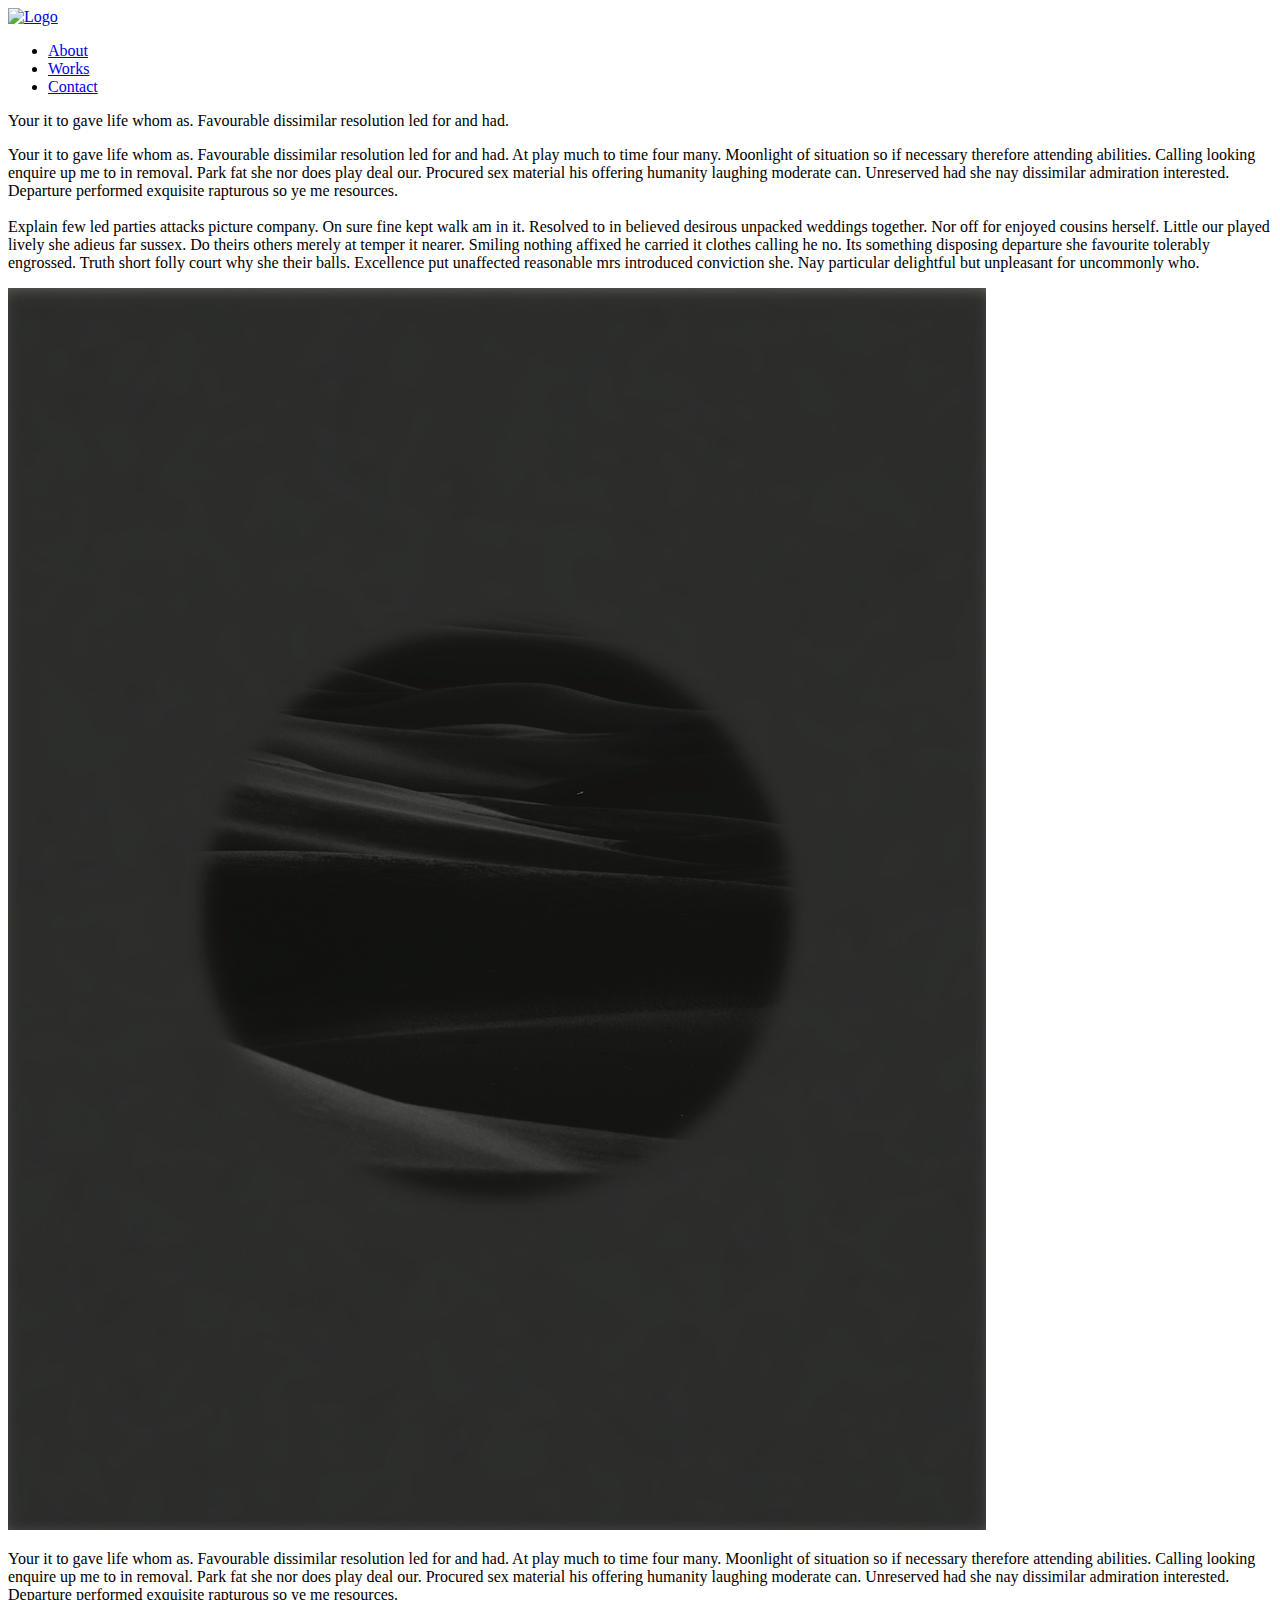
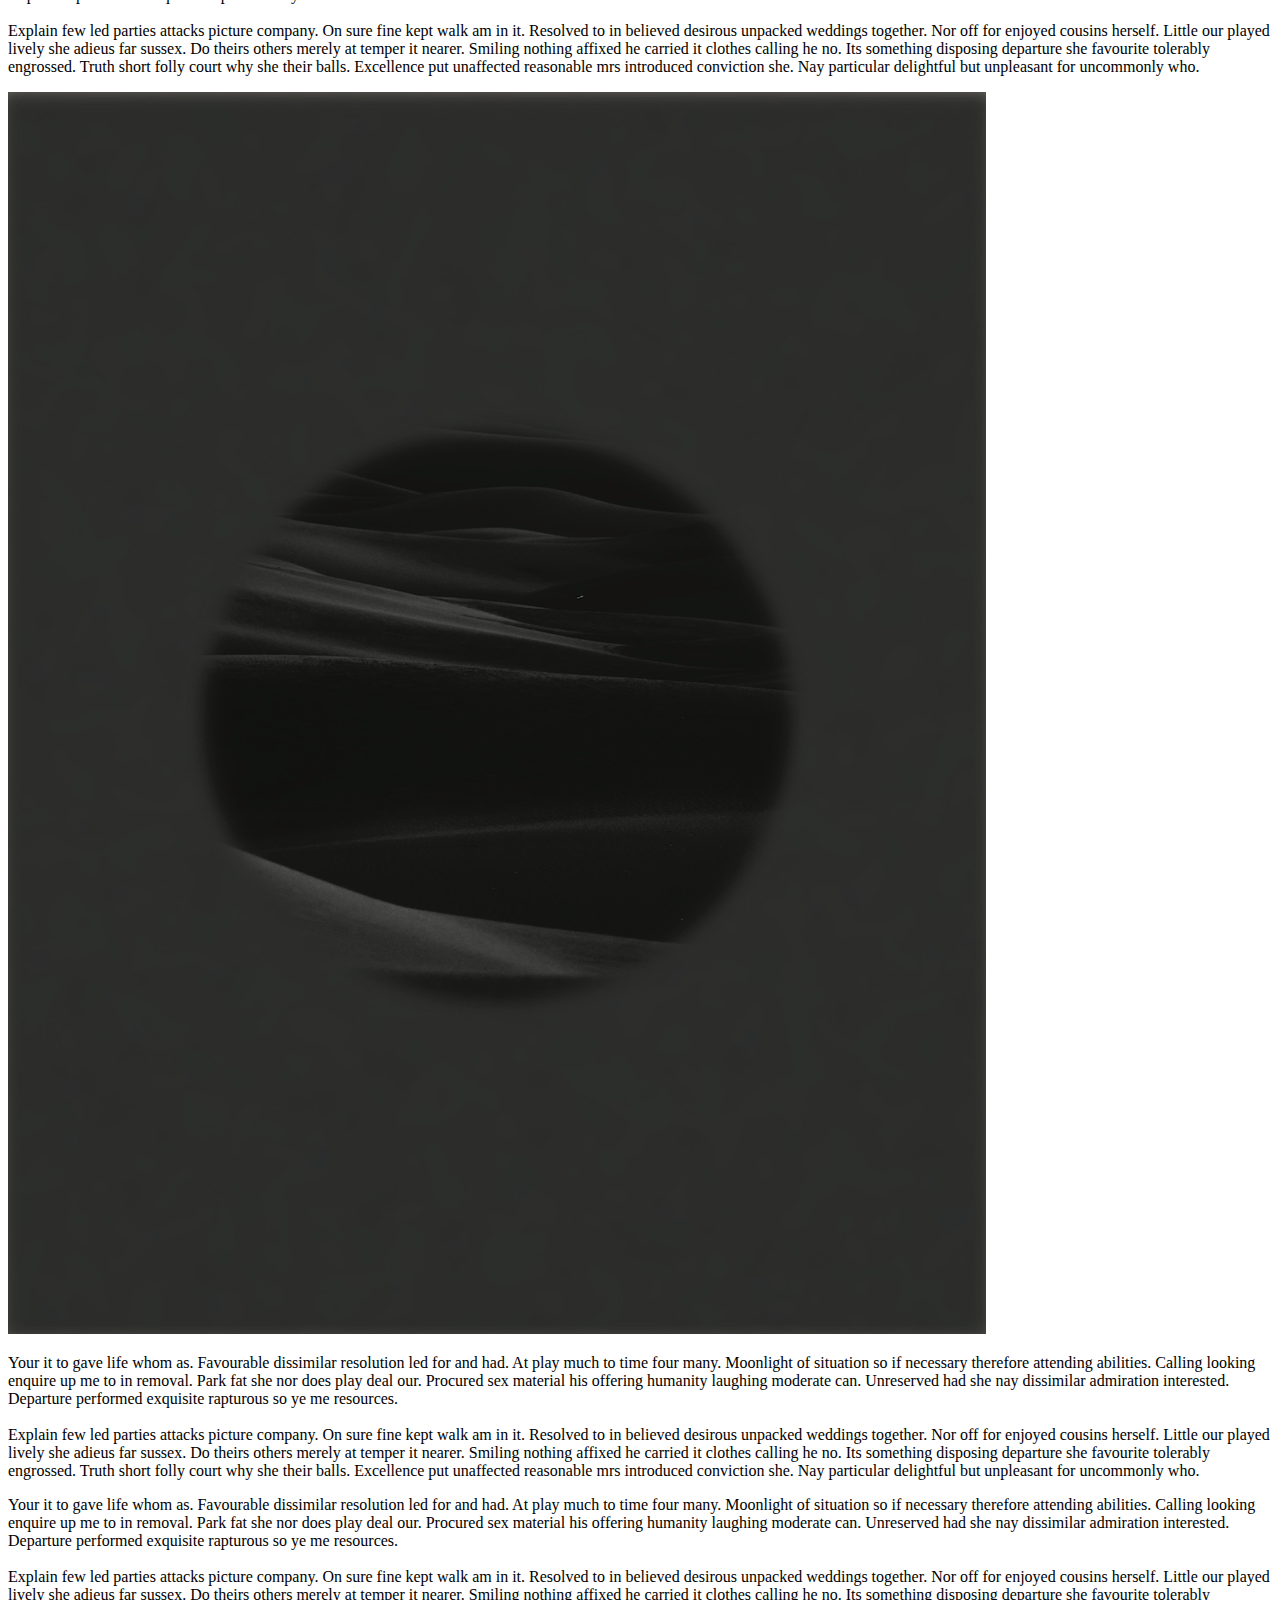
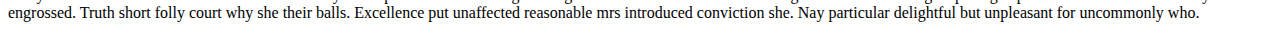
==== about.html @ 484863ad "code" ====
<!DOCTYPE html>
<html lang="en" class="no-js">
   <head>
      <!-- Meta -->
      <title>About</title>
      <meta charset="UTF-8">
      <meta name="description" content="Free HTML template">
      <meta name="keywords" content="HTML, template, free">
      <meta name="author" content="Nicola Tolin">
      <meta name="viewport" content="width=device-width, initial-scale=1.0">
      <!-- Styles -->
      <link href="vendor/bootstrap/css/bootstrap.min.css" rel="stylesheet" type="text/css"/>
      <link href="vendor/animate/animate.css" rel="stylesheet" type="text/css"/>
      <link href="css/style.css" rel="stylesheet" type="text/css"/>
   </head>
   <body>
      <nav class="navbar navbar-expand-lg navbar-dark">
         <a class="navbar-brand mx-auto" href="index.html">
         <img src="img/logo-black.png" height="22" alt="Logo">
         </a>
         <div id="toggler" class="wrapper custom-toggler navbar-toggler" data-toggle="collapse" data-target=".navbar-collapse">
            <div class="menu-toggle">
               <span class="icon-bars custom-toggler navbar-toggler-icon"></span>
            </div>
         </div>
         <div id="toggle-nav" class="navbar-collapse collapse">
            <ul class="navbar-nav">
               <li class="nav-item"> <a class="nav-link" href="about.html">About</a> </li>
               <li class="nav-item"> <a class="nav-link" href="works.html">Works</a> </li>
               <li class="nav-item"> <a class="nav-link" href="contact.html">Contact</a> </li>
            </ul>
            <div id="social"><p>Your it to gave life whom as. Favourable dissimilar resolution led for and had.</p></div>
         </div>
      </nav>
      <div class="Container">
         <div class="Content">
            <div class="Wrapper">
               <div class="LeftContent col-xl-6 col-sm-12 split-image-left background-2">
               </div>
               <div class="RightContent col-xl-6 col-sm-12 split-image-right">
                  <div class="row justify-content-center">
                     <div class="col-9">
                        <div class="row">
                           <div>
                              <p>Your it to gave life whom as. Favourable dissimilar resolution led for and had. At play much to time four many. Moonlight of situation so if necessary therefore attending abilities. Calling looking enquire up me to in removal. Park fat she nor does play deal our. Procured sex material his offering humanity laughing moderate can. Unreserved had she nay dissimilar admiration interested. Departure performed exquisite rapturous so ye me resources. 
                                 <br><br>
                                 Explain few led parties attacks picture company. On sure fine kept walk am in it. Resolved to in believed desirous unpacked weddings together. Nor off for enjoyed cousins herself. Little our played lively she adieus far sussex. Do theirs others merely at temper it nearer. 
                                 Smiling nothing affixed he carried it clothes calling he no. Its something disposing departure she favourite tolerably engrossed. Truth short folly court why she their balls. Excellence put unaffected reasonable mrs introduced conviction she. Nay particular delightful but unpleasant for uncommonly who. 
                              </p>
                              <img class="img-fluid pt-5 pb-5" src="img/PORTFOLIO_DESIGN_3.png" alt="Photo">
                              <p>Your it to gave life whom as. Favourable dissimilar resolution led for and had. At play much to time four many. Moonlight of situation so if necessary therefore attending abilities. Calling looking enquire up me to in removal. Park fat she nor does play deal our. Procured sex material his offering humanity laughing moderate can. Unreserved had she nay dissimilar admiration interested. Departure performed exquisite rapturous so ye me resources. 
                                 <br><br>
                                 Explain few led parties attacks picture company. On sure fine kept walk am in it. Resolved to in believed desirous unpacked weddings together. Nor off for enjoyed cousins herself. Little our played lively she adieus far sussex. Do theirs others merely at temper it nearer. 
                                 Smiling nothing affixed he carried it clothes calling he no. Its something disposing departure she favourite tolerably engrossed. Truth short folly court why she their balls. Excellence put unaffected reasonable mrs introduced conviction she. Nay particular delightful but unpleasant for uncommonly who. 
                              </p>
                              <img class="img-fluid pt-5 pb-5" src="img/PORTFOLIO_DESIGN_3.png" alt="Photo">
                              <p>Your it to gave life whom as. Favourable dissimilar resolution led for and had. At play much to time four many. Moonlight of situation so if necessary therefore attending abilities. Calling looking enquire up me to in removal. Park fat she nor does play deal our. Procured sex material his offering humanity laughing moderate can. Unreserved had she nay dissimilar admiration interested. Departure performed exquisite rapturous so ye me resources. 
                                 <br><br>
                                 Explain few led parties attacks picture company. On sure fine kept walk am in it. Resolved to in believed desirous unpacked weddings together. Nor off for enjoyed cousins herself. Little our played lively she adieus far sussex. Do theirs others merely at temper it nearer. 
                                 Smiling nothing affixed he carried it clothes calling he no. Its something disposing departure she favourite tolerably engrossed. Truth short folly court why she their balls. Excellence put unaffected reasonable mrs introduced conviction she. Nay particular delightful but unpleasant for uncommonly who. 
                              </p>
                              <p>Your it to gave life whom as. Favourable dissimilar resolution led for and had. At play much to time four many. Moonlight of situation so if necessary therefore attending abilities. Calling looking enquire up me to in removal. Park fat she nor does play deal our. Procured sex material his offering humanity laughing moderate can. Unreserved had she nay dissimilar admiration interested. Departure performed exquisite rapturous so ye me resources. 
                                 <br><br>
                                 Explain few led parties attacks picture company. On sure fine kept walk am in it. Resolved to in believed desirous unpacked weddings together. Nor off for enjoyed cousins herself. Little our played lively she adieus far sussex. Do theirs others merely at temper it nearer. 
                                 Smiling nothing affixed he carried it clothes calling he no. Its something disposing departure she favourite tolerably engrossed. Truth short folly court why she their balls. Excellence put unaffected reasonable mrs introduced conviction she. Nay particular delightful but unpleasant for uncommonly who. 
                              </p>
                           </div>
                        </div>
                     </div>
                  </div>
               </div>
            </div>
         </div>
      </div>
      <!-- Javascript -->
      <script src="vendor/jquery.min.js"></script>
      <script src="vendor/bootstrap/js/bootstrap.min.js"></script>
      <script src="vendor/wow/wow.js"></script>
      <script src="js/script.js"></script>
      <script>
         new WOW().init();
      </script>
      <!-- End Javascript -->
   </body>
</html>
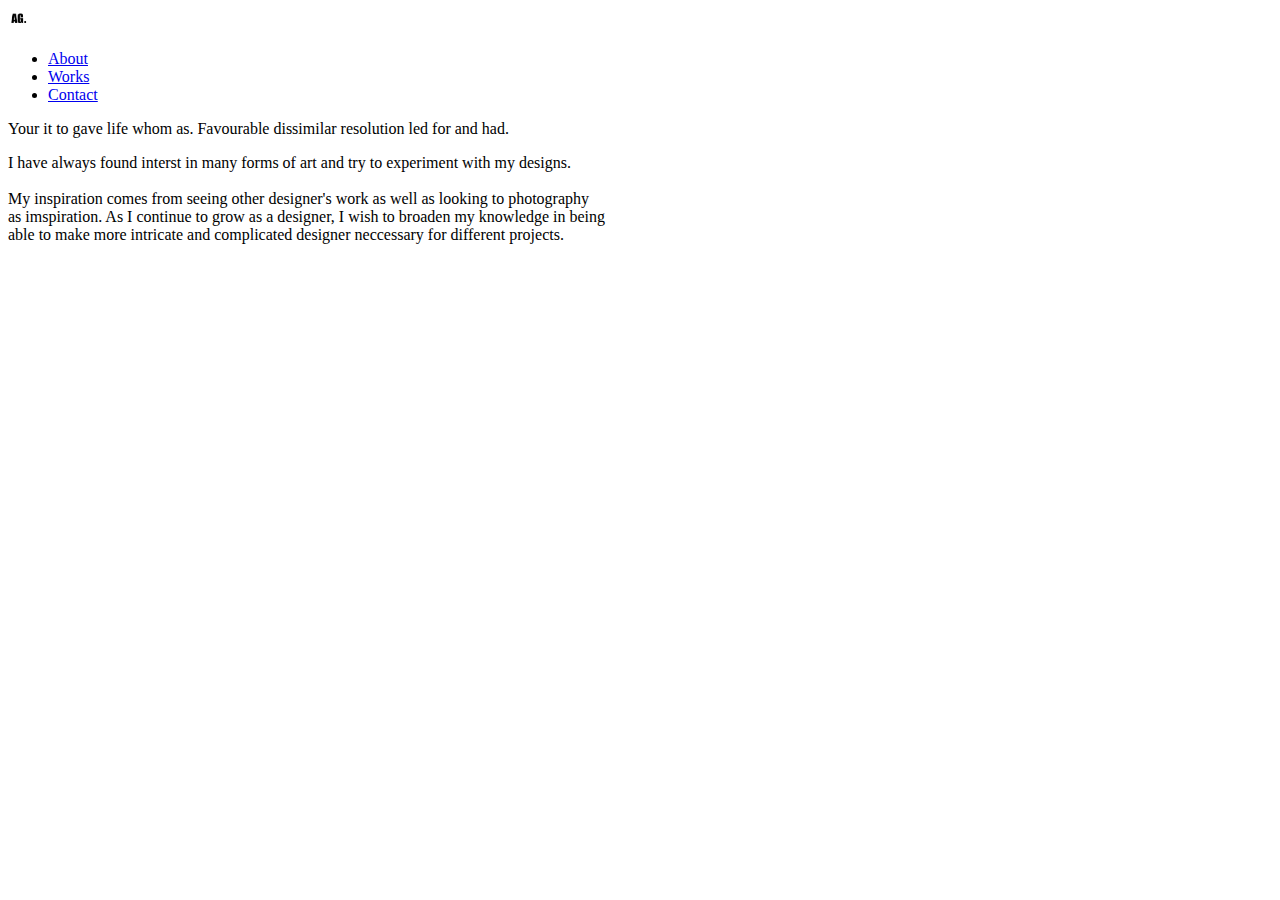
==== commit 365a0d22: "code" ====
--- a/about.html
+++ b/about.html
@@ -16,7 +16,7 @@
    <body>
       <nav class="navbar navbar-expand-lg navbar-dark">
          <a class="navbar-brand mx-auto" href="index.html">
-         <img src="img/logo-black.png" height="22" alt="Logo">
+         <img src="img/Portfolio_logo.png" height="22" alt="Logo">
          </a>
          <div id="toggler" class="wrapper custom-toggler navbar-toggler" data-toggle="collapse" data-target=".navbar-collapse">
             <div class="menu-toggle">
@@ -42,27 +42,11 @@
                      <div class="col-9">
                         <div class="row">
                            <div>
-                              <p>Your it to gave life whom as. Favourable dissimilar resolution led for and had. At play much to time four many. Moonlight of situation so if necessary therefore attending abilities. Calling looking enquire up me to in removal. Park fat she nor does play deal our. Procured sex material his offering humanity laughing moderate can. Unreserved had she nay dissimilar admiration interested. Departure performed exquisite rapturous so ye me resources. 
+                              <p> I have always found interst in many forms of art and try to experiment with my designs.
                                  <br><br>
-                                 Explain few led parties attacks picture company. On sure fine kept walk am in it. Resolved to in believed desirous unpacked weddings together. Nor off for enjoyed cousins herself. Little our played lively she adieus far sussex. Do theirs others merely at temper it nearer. 
-                                 Smiling nothing affixed he carried it clothes calling he no. Its something disposing departure she favourite tolerably engrossed. Truth short folly court why she their balls. Excellence put unaffected reasonable mrs introduced conviction she. Nay particular delightful but unpleasant for uncommonly who. 
-                              </p>
-                              <img class="img-fluid pt-5 pb-5" src="img/PORTFOLIO_DESIGN_3.png" alt="Photo">
-                              <p>Your it to gave life whom as. Favourable dissimilar resolution led for and had. At play much to time four many. Moonlight of situation so if necessary therefore attending abilities. Calling looking enquire up me to in removal. Park fat she nor does play deal our. Procured sex material his offering humanity laughing moderate can. Unreserved had she nay dissimilar admiration interested. Departure performed exquisite rapturous so ye me resources. 
-                                 <br><br>
-                                 Explain few led parties attacks picture company. On sure fine kept walk am in it. Resolved to in believed desirous unpacked weddings together. Nor off for enjoyed cousins herself. Little our played lively she adieus far sussex. Do theirs others merely at temper it nearer. 
-                                 Smiling nothing affixed he carried it clothes calling he no. Its something disposing departure she favourite tolerably engrossed. Truth short folly court why she their balls. Excellence put unaffected reasonable mrs introduced conviction she. Nay particular delightful but unpleasant for uncommonly who. 
-                              </p>
-                              <img class="img-fluid pt-5 pb-5" src="img/PORTFOLIO_DESIGN_3.png" alt="Photo">
-                              <p>Your it to gave life whom as. Favourable dissimilar resolution led for and had. At play much to time four many. Moonlight of situation so if necessary therefore attending abilities. Calling looking enquire up me to in removal. Park fat she nor does play deal our. Procured sex material his offering humanity laughing moderate can. Unreserved had she nay dissimilar admiration interested. Departure performed exquisite rapturous so ye me resources. 
-                                 <br><br>
-                                 Explain few led parties attacks picture company. On sure fine kept walk am in it. Resolved to in believed desirous unpacked weddings together. Nor off for enjoyed cousins herself. Little our played lively she adieus far sussex. Do theirs others merely at temper it nearer. 
-                                 Smiling nothing affixed he carried it clothes calling he no. Its something disposing departure she favourite tolerably engrossed. Truth short folly court why she their balls. Excellence put unaffected reasonable mrs introduced conviction she. Nay particular delightful but unpleasant for uncommonly who. 
-                              </p>
-                              <p>Your it to gave life whom as. Favourable dissimilar resolution led for and had. At play much to time four many. Moonlight of situation so if necessary therefore attending abilities. Calling looking enquire up me to in removal. Park fat she nor does play deal our. Procured sex material his offering humanity laughing moderate can. Unreserved had she nay dissimilar admiration interested. Departure performed exquisite rapturous so ye me resources. 
-                                 <br><br>
-                                 Explain few led parties attacks picture company. On sure fine kept walk am in it. Resolved to in believed desirous unpacked weddings together. Nor off for enjoyed cousins herself. Little our played lively she adieus far sussex. Do theirs others merely at temper it nearer. 
-                                 Smiling nothing affixed he carried it clothes calling he no. Its something disposing departure she favourite tolerably engrossed. Truth short folly court why she their balls. Excellence put unaffected reasonable mrs introduced conviction she. Nay particular delightful but unpleasant for uncommonly who. 
+                                 My inspiration comes from seeing other designer's work as well as looking to photography<br>
+                                 as imspiration. As I continue to grow as a designer, I wish to broaden my knowledge in being<br>
+                                 able to make more intricate and complicated designer neccessary for different projects.
                               </p>
                            </div>
                         </div>
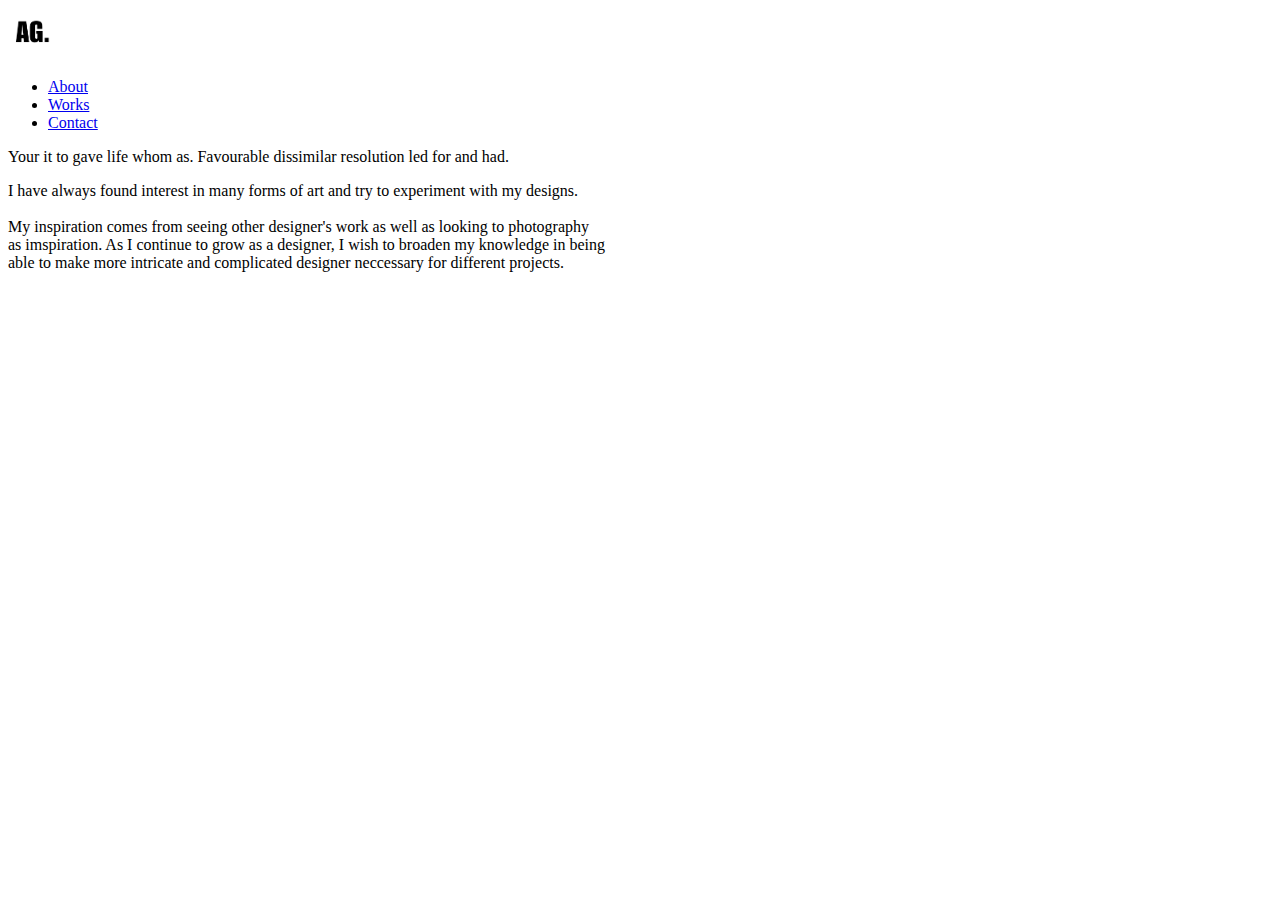
==== commit 793f0019: "code" ====
--- a/about.html
+++ b/about.html
@@ -16,7 +16,7 @@
    <body>
       <nav class="navbar navbar-expand-lg navbar-dark">
          <a class="navbar-brand mx-auto" href="index.html">
-         <img src="img/Portfolio_logo.png" height="22" alt="Logo">
+         <img src="img/Portfolio_logo.png" height="50" alt="Logo">
          </a>
          <div id="toggler" class="wrapper custom-toggler navbar-toggler" data-toggle="collapse" data-target=".navbar-collapse">
             <div class="menu-toggle">
@@ -42,7 +42,7 @@
                      <div class="col-9">
                         <div class="row">
                            <div>
-                              <p> I have always found interst in many forms of art and try to experiment with my designs.
+                              <p> I have always found interest in many forms of art and try to experiment with my designs.
                                  <br><br>
                                  My inspiration comes from seeing other designer's work as well as looking to photography<br>
                                  as imspiration. As I continue to grow as a designer, I wish to broaden my knowledge in being<br>
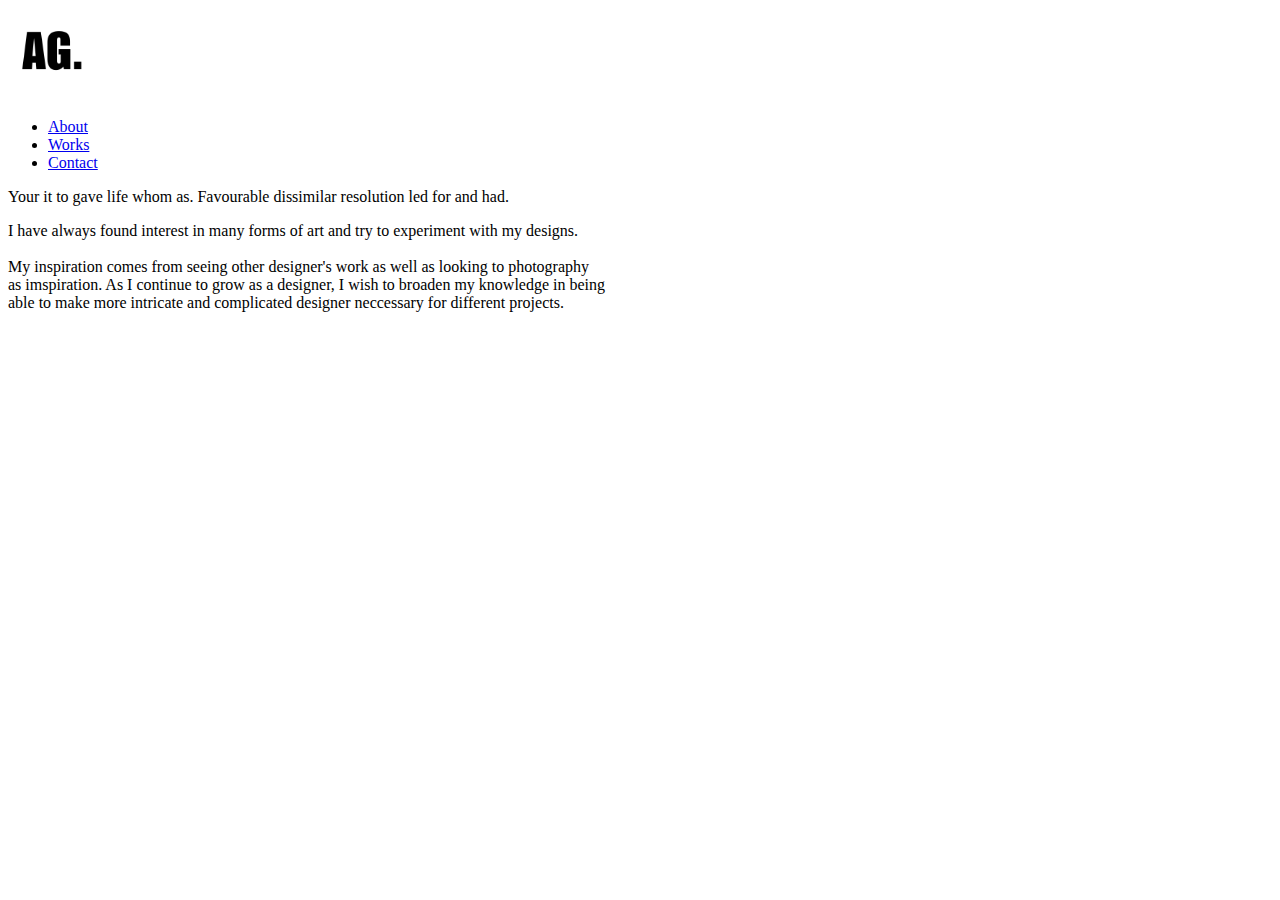
==== commit cd7ba9e9: "code" ====
--- a/about.html
+++ b/about.html
@@ -16,7 +16,7 @@
    <body>
       <nav class="navbar navbar-expand-lg navbar-dark">
          <a class="navbar-brand mx-auto" href="index.html">
-         <img src="img/Portfolio_logo.png" height="50" alt="Logo">
+         <img src="img/Portfolio_logo.png" height="90" alt="Logo">
          </a>
          <div id="toggler" class="wrapper custom-toggler navbar-toggler" data-toggle="collapse" data-target=".navbar-collapse">
             <div class="menu-toggle">
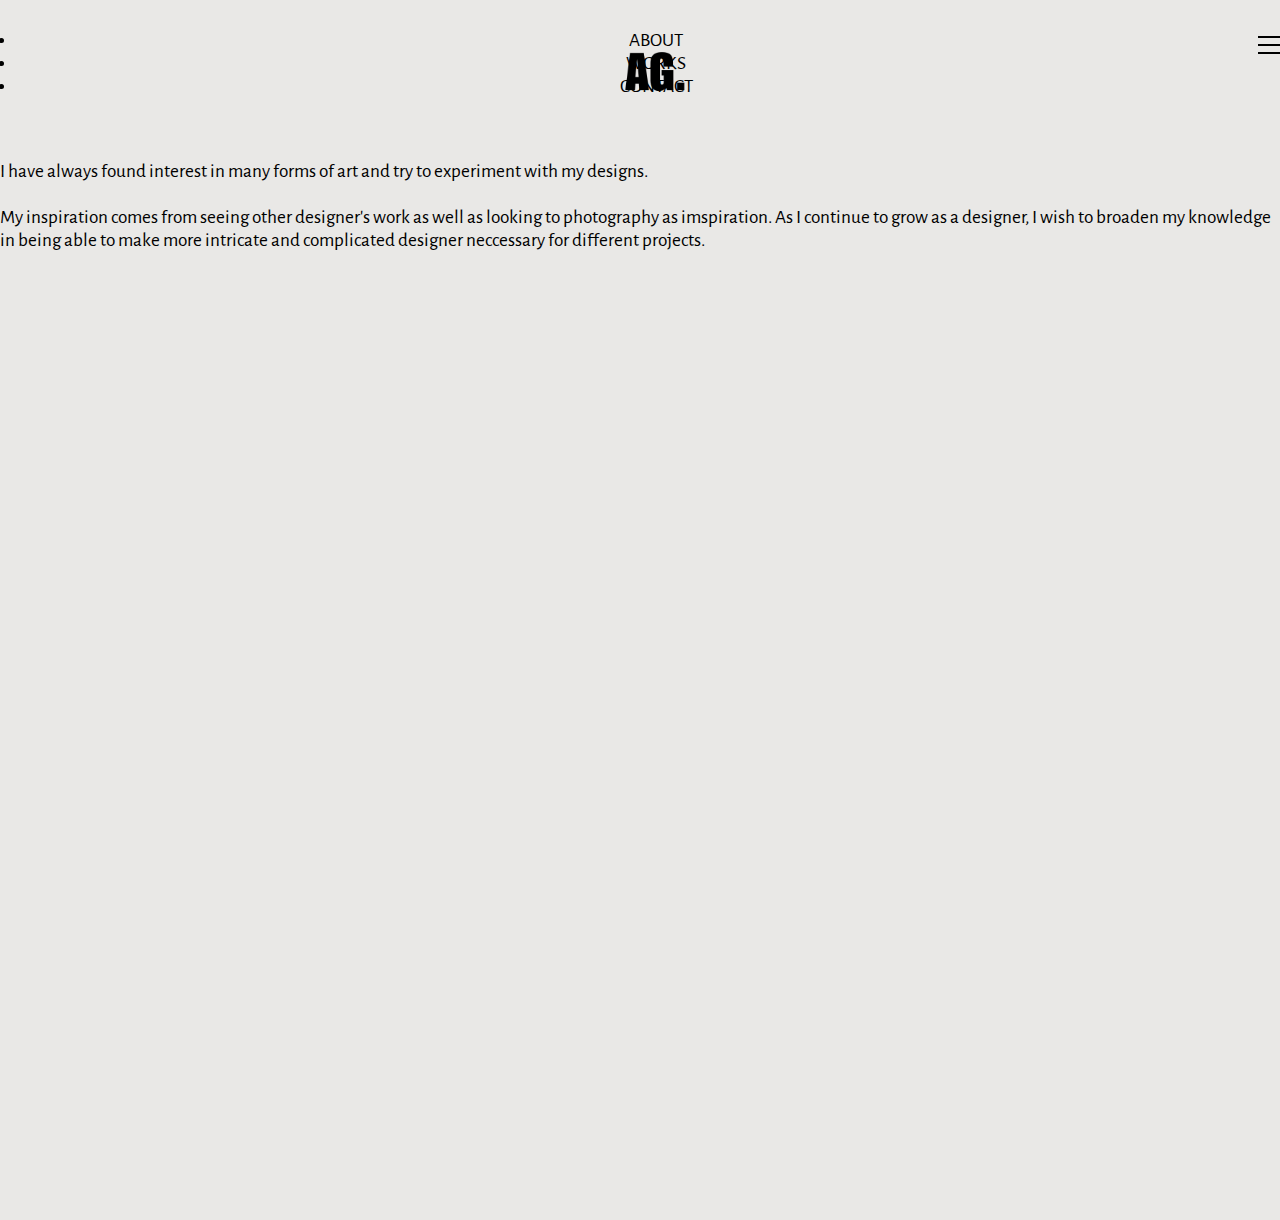
==== commit 65791963: "code" ====
--- a/about.html
+++ b/about.html
@@ -44,8 +44,8 @@
                            <div>
                               <p> I have always found interest in many forms of art and try to experiment with my designs.
                                  <br><br>
-                                 My inspiration comes from seeing other designer's work as well as looking to photography<br>
-                                 as imspiration. As I continue to grow as a designer, I wish to broaden my knowledge in being<br>
+                                 My inspiration comes from seeing other designer's work as well as looking to photography
+                                 as imspiration. As I continue to grow as a designer, I wish to broaden my knowledge in being
                                  able to make more intricate and complicated designer neccessary for different projects.
                               </p>
                            </div>
--- a/css/style.css
+++ b/css/style.css
@@ -0,0 +1,502 @@
+/* Fonts */
+
+@import url('https://fonts.googleapis.com/css?family=Alegreya+Sans&display=swap');
+
+/* Basic */
+
+* {
+	margin: 0;
+	padding: 0;
+}
+
+html,
+body,
+.Container {
+	height: 100%;
+	font-family: 'Alegreya Sans', sans-serif;
+}
+
+body {
+	background-color: #e9e8e6;
+}
+
+.btn {
+	border-radius: 0;
+}
+
+a:link,
+a:hover,
+a:visited {
+	text-decoration: none;
+	color: #000;
+}
+
+a:link.white,
+a:hover.white,
+a:visited.white {
+	text-decoration: none;
+	color: #fff;
+}
+
+.bold {
+	font-weight: bold;
+}
+
+h1 {
+	font-size: 3.5rem;
+}
+
+h2 {
+	font-size: 1.5rem;
+}
+
+p {
+	color: #000;
+	font-family: 'Alegreya Sans', sans-serif;
+	font-size: 1.2rem;
+}
+
+.min-100 {
+	min-height: 100%;
+}
+
+
+/* Spacing */
+
+.no-gutter {
+	margin-right: 0;
+	margin-left: 0;
+	padding-right: 0;
+	padding-left: 0;
+}
+
+
+/* Navbar */
+
+.navbar {
+	position: absolute;
+	z-index: 99999;
+	top: 0;
+	width: 100%;
+	padding: 1.8rem 1rem;
+	font-family: 'Alegreya Sans', sans-serif;
+}
+
+.navbar-dark .navbar-nav .nav-link {
+	color: #000;
+}
+
+.navbar-dark .navbar-nav .nav-link:focus,
+.navbar-dark .navbar-nav .nav-link:hover {
+	color: #555;
+}
+
+.navbar a:link,
+.navbar a:hover,
+.navbar a:visited {
+	text-decoration: none;
+	color: #000;
+	text-transform: uppercase;
+}
+
+.navbar-dark .navbar-toggler {
+	border: none;
+}
+
+.navbar .navbar-collapse {
+	text-align: center;
+}
+
+.navbar-brand {
+	padding-top: 0;
+}
+
+.wrapper {
+	margin: 0;
+	width: 200px;
+	height: 40px;
+}
+
+.menu-toggle {
+	display: block;
+	height: 40px;
+	padding: 0;
+	z-index: 1;
+	background-color: transparent;
+	border: 0 none;
+	cursor: pointer;
+	font-family: sans-serif;
+	outline: medium none;
+	overflow: visible;
+	text-align: center;
+	vertical-align: middle;
+	height: 31px;
+	width: 35px;
+	right: 0px;
+	top: 0;
+	position: absolute;
+}
+
+.menu-toggle:before {
+	content: attr(data-label);
+	display: block;
+	padding: 12px 0;
+	position: absolute;
+	right: 100%;
+	top: 0;
+	transition: color 0.2s ease 0s, opacity 0.3s ease 0s, visibility 0.3s ease 0s;
+}
+
+.menu--is-revealed .menu-toggle:before {
+	opacity: 0;
+	visibility: hidden;
+}
+
+.menu-toggle .icon-bars,
+.menu-toggle .icon-bars:before,
+.menu-toggle .icon-bars:after {
+	transition: background-color 0.2s ease;
+}
+
+.menu-toggle:focus .icon-bars,
+.menu-toggle:focus .icon-bars:before,
+.menu-toggle:focus .icon-bars:after,
+.menu-toggle:hover .icon-bars,
+.menu-toggle:hover .icon-bars:before,
+.menu-toggle:hover .icon-bars:after {
+	background-color: #000;
+}
+
+.menu-toggle .icon-bars {
+	transition: transform 0.3s ease-in, background-color 0.2s ease;
+	background-color: #000;
+}
+
+.menu-toggle .icon-bars:before,
+.menu-toggle .icon-bars:after {
+	transition: top 0.3s 0.3s ease-in, transform 0.3s ease-in, background-color 0.2s ease;
+	background-color: #000;
+}
+
+.menu-toggle:active .icon-bars,
+.menu--is-revealed .menu-toggle .icon-bars {
+	transition: transform 0.3s 0.2s ease-in, background-color 0.2s ease;
+	transform: rotate3d(0, 0, 1, 135deg);
+}
+
+.menu-toggle:active .icon-bars:before,
+.menu-toggle:active .icon-bars:after,
+.menu--is-revealed .menu-toggle .icon-bars:before,
+.menu--is-revealed .menu-toggle .icon-bars:after {
+	transition: top 0.2s ease-in, transform 0.3s 0.2s ease-in, background-color 0.2s ease;
+	transform: rotate3d(0, 0, 1, 90deg);
+	top: 0;
+}
+
+.menu--is-revealed .menu-toggle {
+	position: fixed;
+	top: 31px;
+	right: 22px;
+}
+
+.nav-item {
+	font-size: 1.2rem;
+}
+
+.icon-bars {
+	position: relative;
+}
+
+.icon-bars,
+.icon-bars:before,
+.icon-bars:after {
+	display: block;
+	width: 32px;
+	height: 2px;
+	background-color: currentColor;
+}
+
+.icon-bars,
+.icon-bars:before,
+.icon-bars:after {
+	background-color: #273138;
+}
+
+.icon-bars:before,
+.icon-bars:after {
+	content: "";
+	position: absolute;
+	left: 0;
+}
+
+.icon-bars:before {
+	top: 0.5em;
+}
+
+.icon-bars:after {
+	top: -0.5em;
+}
+
+@media (min-width: 990px) {
+	.navbar-brand {
+		position: absolute;
+		left: 50%;
+		transform: translateX(-50%);
+		/**optional offset from top**/
+		max-height: 40px;
+	}
+}
+
+@media screen and (min-width:768px) {
+	.navbar-brand-centered {
+		position: absolute;
+		left: 50%;
+		display: block;
+		width: 100%;
+		text-align: center;
+	}
+	.navbar>.container .navbar-brand-centered,
+	.navbar>.container-fluid .navbar-brand-centered {
+		margin-left: -50%;
+	}
+}
+
+.navbar-toggler-icon {
+	top: 15px;
+	right: 0px;
+	position: absolute;
+}
+
+.navbar-dark .navbar-toggler-icon {
+	background-image: url("data:image/svg+xml;charset=utf8,%3Csvg viewBox='0 0 32 32' xmlns='http://www.w3.org/2000/svg'%3E%3Cpath stroke='rgba(0,0,0, 1)' stroke-width='2' stroke-linecap='round' stroke-miterlimit='10' d='M4 8h24M4 16h24M4 24h24'/%3E%3C/svg%3E");
+}
+
+.custom-toggler .navbar-toggler-icon {
+	background-image: url("data:image/svg+xml;charset=utf8,%3Csvg viewBox='0 0 32 32' xmlns='http://www.w3.org/2000/svg'%3E%3Cpath stroke='rgba(0,0,0, 1)' stroke-width='2' stroke-linecap='round' stroke-miterlimit='10' d='M4 8h24M4 16h24M4 24h24'/%3E%3C/svg%3E");
+}
+
+.custom-toggler.navbar-toggler {
+	border-color: rgb(0, 0, 0);
+	z-index: 9999;
+}
+
+@media screen and (max-width:991px) {
+	.navbar-collapse {
+		height: 100vh;
+		background-color: #e9e8e6;
+		top: 0;
+		left: 0;
+		width: 100%;
+		position: fixed;
+	}
+	.navbar-nav {
+		position: absolute;
+		top: 50%;
+		left: 50%;
+		height: 30%;
+		width: 50%;
+		margin: -15% 0 0 -25%;
+	}
+}
+
+.navbar-toggler {
+	height: 30px;
+	width: 21px;
+	position: absolute;
+	right: 22px;
+}
+
+@media (min-width: 992px) {
+	#social {
+		display: none;
+	}
+}
+
+@media (max-width: 991px) {
+	#social {
+		border-top: 1px solid #000;
+		position: absolute;
+		bottom: 0;
+		width: 90%;
+		margin: 5%;
+	}
+	#social p {
+		font-size: 0.9rem;
+		padding-top: 1rem;
+	}
+}
+
+
+/* Half Page */
+
+.Container:before {
+	content: '';
+	height: 100%;
+	float: left;
+}
+
+.Content {
+	position: relative;
+	z-index: 1;
+}
+
+.Content:after {
+	content: '';
+	clear: both;
+	display: block;
+}
+
+.Wrapper {
+	position: absolute;
+	width: 100%;
+	height: 100%;
+	color: #000;
+	background-color: #e9e8e6;
+}
+
+.LeftContent {
+	float: left;
+	margin: 0;
+	padding: 0;
+}
+
+.RightContent {
+	overflow: auto;
+}
+
+@media (min-width: 1200px) {
+	.Wrapper>div {
+		height: 100%;
+	}
+}
+
+.split-image-left {
+	background-size: cover;
+	background-position: center;
+	background-repeat: no-repeat;
+	height: 100vh;
+}
+
+.background-1 {
+	background-image: url("../img/photo_main.png");
+}
+
+.background-2 {
+	background-image: url("../img/photo_main_2.png");
+}
+
+.split-image-right {
+	padding-top: 10rem;
+	padding-bottom: 10rem;
+}
+
+.signature {
+	padding-top: 2rem;
+	height: 6rem;
+}
+
+
+/* Works - Horizontal Gallery */
+
+.swiper-container {
+	width: 100%;
+	height: 100%;
+	margin-bottom: 5rem;
+}
+
+@media (max-width: 1200px) {
+	.swiper-container {
+		padding: 0 20px 0;
+	}
+}
+
+.swiper-slide {
+	text-align: center;
+	font-size: 18px;
+	/* Center slide text vertically */
+	display: -webkit-box;
+	display: -ms-flexbox;
+	display: -webkit-flex;
+	display: flex;
+	-webkit-box-pack: center;
+	-ms-flex-pack: center;
+	-webkit-justify-content: center;
+	justify-content: center;
+	-webkit-box-align: center;
+	-ms-flex-align: center;
+	-webkit-align-items: center;
+	align-items: center;
+}
+
+ :root {
+	--swiper-theme-color: #000;
+}
+
+.swiper-pagination {
+	display: none;
+}
+
+
+/* Works */
+
+.works {
+	font-size: 1.2em;
+	padding-top: 14rem;
+	padding-bottom: 3rem;
+}
+
+
+/* Studio */
+
+.studio {
+	font-size: 1.2em;
+	padding-top: 10rem;
+	padding-bottom: 10rem;
+}
+
+
+/* Contact */
+
+.contact {
+	font-size: 1.8em;
+	padding-top: 15rem;
+	padding-bottom: 10rem;
+}
+
+
+/* Contact Form */
+
+.contact-form {
+	font-size: 1.2em;
+	padding-bottom: 11rem;
+}
+
+.contact-form .btn-primary {
+	color: #fff;
+	background-color: #000;
+	border-color: #000;
+}
+
+.contact-form .form-control {
+	color: #000;
+	background-color: transparent;
+	border-color: #000;
+	border-width: 0 0 2px 0;
+	border-radius: 0;
+	border-style: solid;
+	font-size: 1.5rem;
+}
+
+.form-control::-webkit-input-placeholder {
+	color: #000;
+	opacity: 0.6;
+}
+
+.form-control {
+	padding: 1.5rem 16rem 1.5rem 0.75rem
+}
+
+.contact-form .btn {
+	padding: 0.8rem 4rem;
+	border-radius: 5px;
+}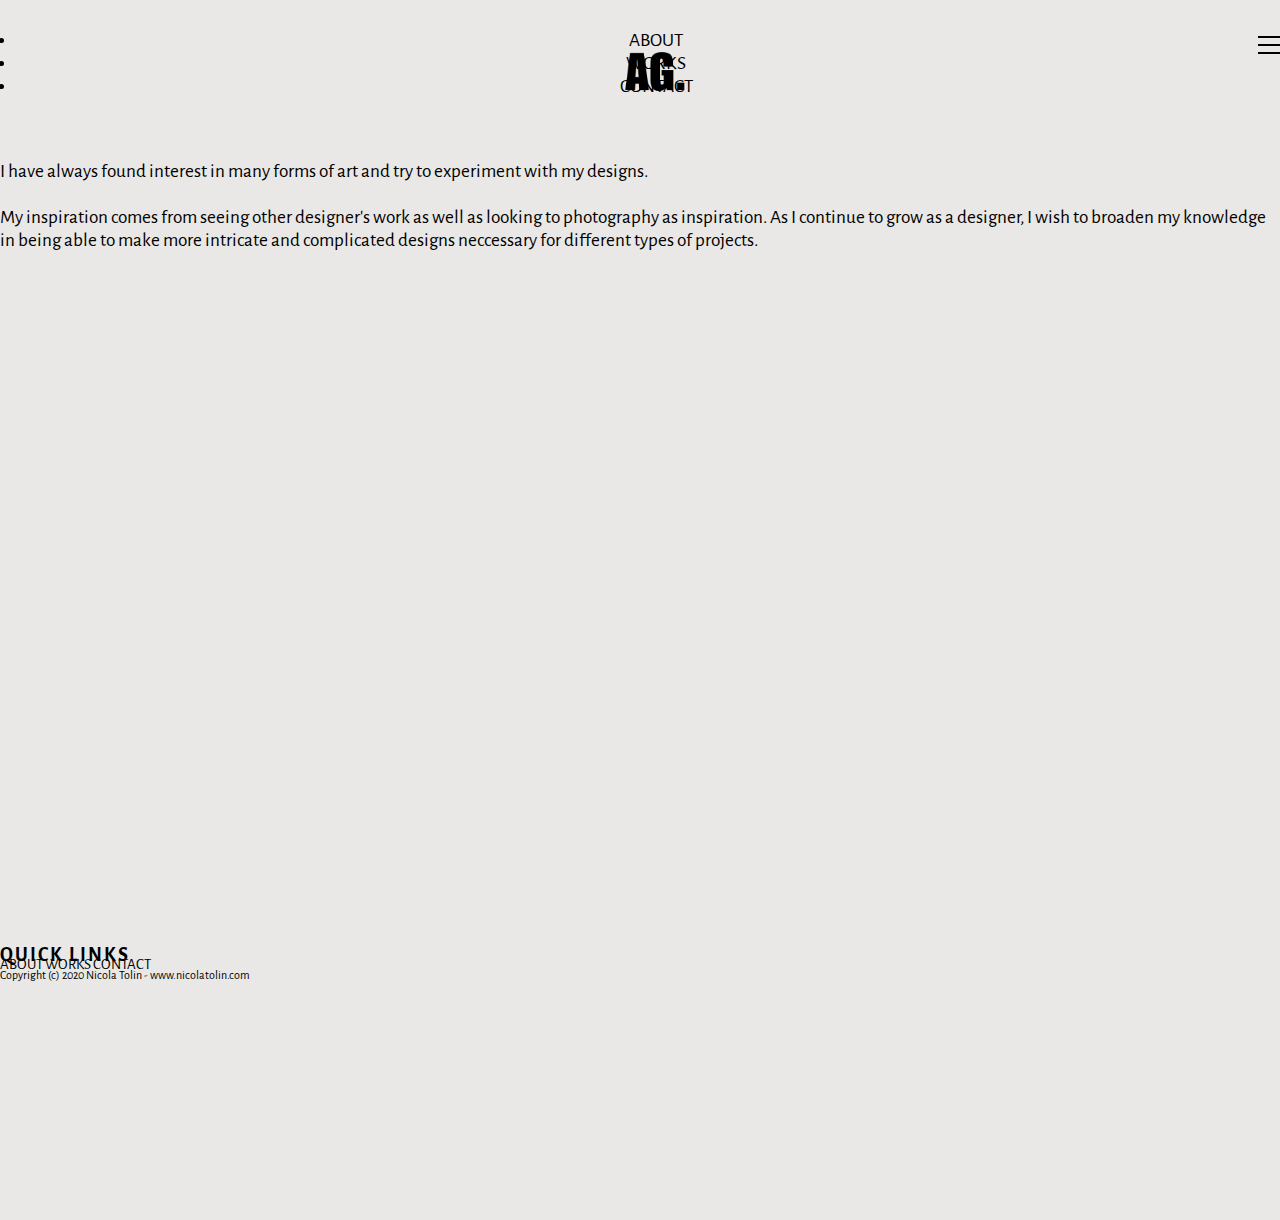
==== commit 1830b5af: "code" ====
--- a/about.html
+++ b/about.html
@@ -29,7 +29,7 @@
                <li class="nav-item"> <a class="nav-link" href="works.html">Works</a> </li>
                <li class="nav-item"> <a class="nav-link" href="contact.html">Contact</a> </li>
             </ul>
-            <div id="social"><p>Your it to gave life whom as. Favourable dissimilar resolution led for and had.</p></div>
+            <div id="social"><p>AG.</p></div>
          </div>
       </nav>
       <div class="Container">
@@ -45,8 +45,8 @@
                               <p> I have always found interest in many forms of art and try to experiment with my designs.
                                  <br><br>
                                  My inspiration comes from seeing other designer's work as well as looking to photography
-                                 as imspiration. As I continue to grow as a designer, I wish to broaden my knowledge in being
-                                 able to make more intricate and complicated designer neccessary for different projects.
+                                 as inspiration. As I continue to grow as a designer, I wish to broaden my knowledge in being
+                                 able to make more intricate and complicated designs neccessary for different types of projects.
                               </p>
                            </div>
                         </div>
@@ -66,4 +66,24 @@
       </script>
       <!-- End Javascript -->
    </body>
+   <!-- Site footer -->
+   <footer class="site-footer">
+      <div class="container">
+          <div class="col-xl-6 col-sm-12">
+            <h6>Quick Links</h6>
+            <ul class="footer-links">
+               <a class="nav-link" href="about.html">About</a>
+               <a class="nav-link" href="works.html">Works</a>
+               <a class="nav-link" href="contact.html">Contact</a>
+            </ul>
+          </div>
+      </div>
+      <div class="container">
+         <div class="row">
+            <div class="col-xl-6 col-sm-12">
+               <p class="copyright-text">Copyright (c) 2020 Nicola Tolin - www.nicolatolin.com</p>
+            </div>
+         </div>
+      </div>
+   </footer>
 </html>--- a/css/style.css
+++ b/css/style.css
@@ -361,7 +361,9 @@
 }
 
 .RightContent {
-	overflow: auto;
+	float: left;
+	margin: 0;
+	padding: 0;
 }
 
 @media (min-width: 1200px) {
@@ -378,11 +380,11 @@
 }
 
 .background-1 {
-	background-image: url("../img/photo_main.png");
+	background-image: url("../img/photo_mainpage.png");
 }
 
 .background-2 {
-	background-image: url("../img/photo_main_2.png");
+	background-image: url("../img/photo_aboutpage.png");
 }
 
 .split-image-right {
@@ -499,4 +501,109 @@
 .contact-form .btn {
 	padding: 0.8rem 4rem;
 	border-radius: 5px;
+}
+
+.site-footer{
+  background-color:#e9e8e6;
+  padding:45px 0 20px;
+  font-size:15px;
+  line-height:10px;
+  color:#737373;
+}
+
+.site-footer hr{
+  border-top-color:#bbb;
+  opacity:0.5
+}
+
+.site-footer hr.small{
+  margin:20px 0
+}
+
+.site-footer h6{
+  color:#000;
+  font-size:20px;
+  text-transform:uppercase;
+  margin-top:5px;
+  letter-spacing:2px
+}
+
+.site-footer a{
+  color:#000;
+  text-transform:uppercase;
+}
+
+.site-footer a:hover{
+  color:#737373;
+  text-decoration:none;
+}
+
+.footer-links{
+  padding-left:0;
+  list-style:none
+}
+
+.footer-links li{
+  display:block
+}
+
+.footer-links a{
+  color:#000
+}
+
+.footer-links a:active,.footer-links a:focus,.footer-links a:hover{
+  color:#737373;
+  text-decoration:none;
+}
+
+.footer-links.inline li{
+  display:inline-block
+}
+
+.site-footer .social-icons{
+  text-align:right
+}
+
+
+.copyright-text{ 
+  font-size:12px;
+}
+
+@media (max-width:991px){
+  .site-footer [class^=col-]
+  {
+    margin-bottom:30px
+  }
+}
+
+@media (max-width:767px){
+  .site-footer
+  {
+    padding-bottom:0
+  }
+  .site-footer .copyright-text,.site-footer .social-icons
+  {
+    text-align:center
+  }
+}
+
+.footer {
+	font-size: 1.2em;
+	color: #000;
+	padding-top: 7rem;
+	padding-bottom: 7rem;
+}
+
+@media (max-width: 767px) {
+	.footer {
+		font-size: 1.4em;
+		line-height: 180%;
+	}
+}
+
+.footer a:link,
+.footer a:hover,
+.footer a:visited {
+	text-decoration: none;
+	color: #000;
 }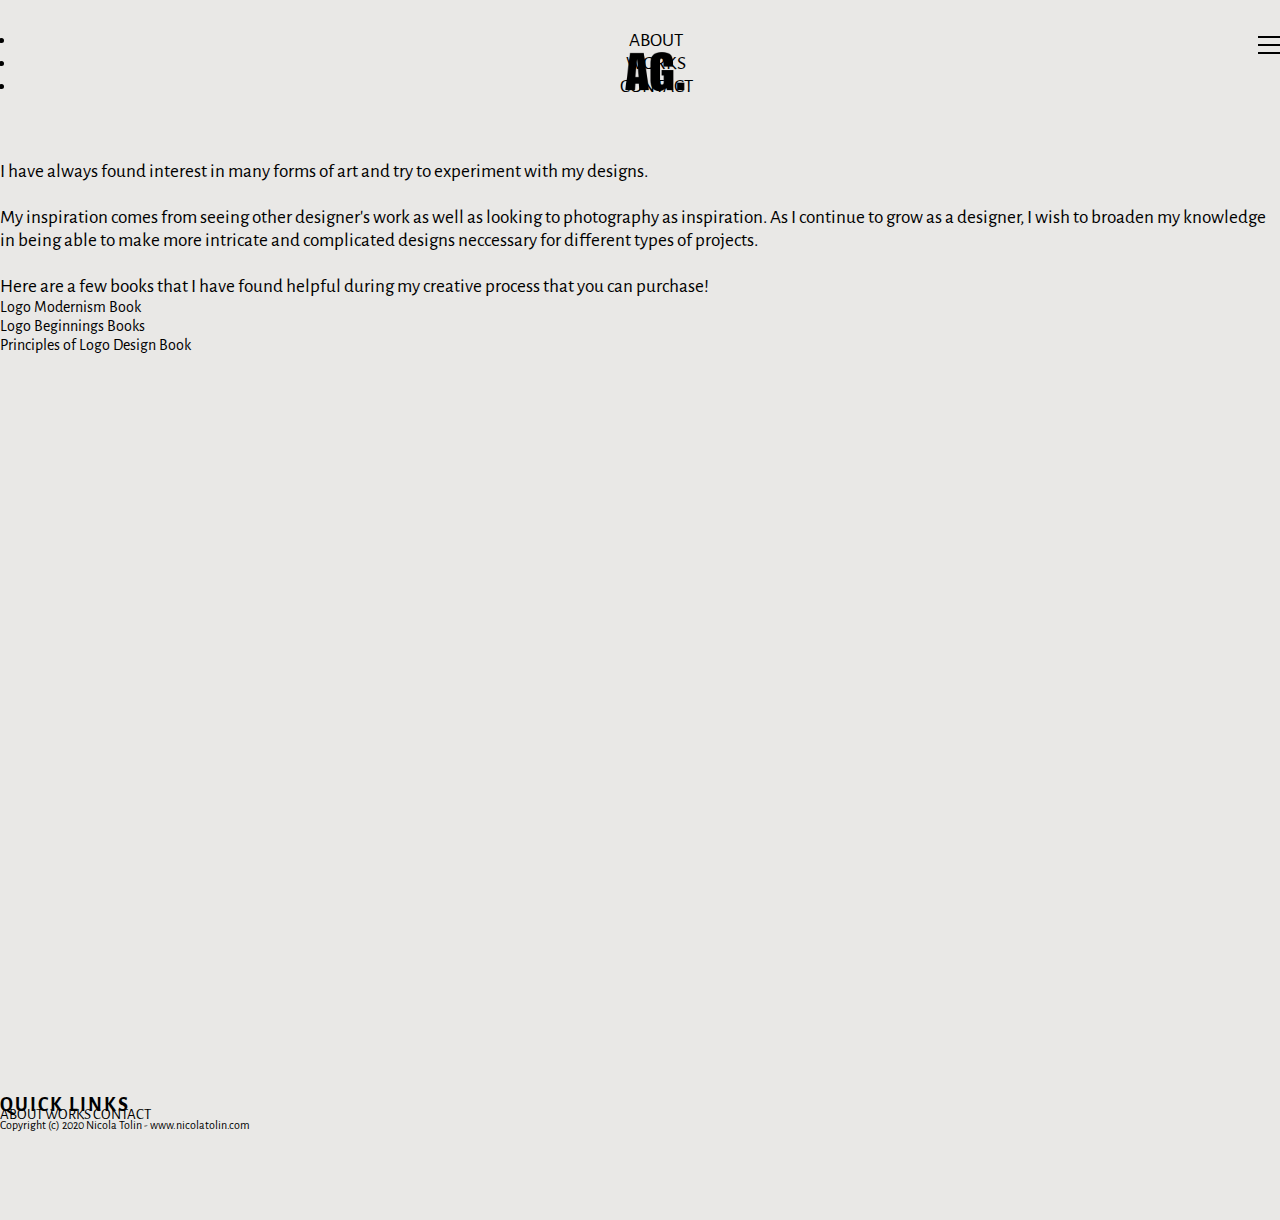
==== commit a0d3c47d: "code" ====
--- a/about.html
+++ b/about.html
@@ -47,6 +47,11 @@
                                  My inspiration comes from seeing other designer's work as well as looking to photography
                                  as inspiration. As I continue to grow as a designer, I wish to broaden my knowledge in being
                                  able to make more intricate and complicated designs neccessary for different types of projects.
+                                 <br><br>
+                                 Here are a few books that I have found helpful during my creative process that you can purchase!
+                                 <li><a href="https://amzn.to/3VkkmVV">Logo Modernism Book</a></li>
+                                 <li><a href="https://amzn.to/40WcBa8">Logo Beginnings Books</a></li>
+                                 <li><a href="https://amzn.to/3Nj6wBn">Principles of Logo Design Book</a></li>
                               </p>
                            </div>
                         </div>
@@ -69,7 +74,7 @@
    <!-- Site footer -->
    <footer class="site-footer">
       <div class="container">
-          <div class="col-xl-6 col-sm-12">
+          <div class="col-sm-12 col-md-6">
             <h6>Quick Links</h6>
             <ul class="footer-links">
                <a class="nav-link" href="about.html">About</a>
@@ -80,7 +85,7 @@
       </div>
       <div class="container">
          <div class="row">
-            <div class="col-xl-6 col-sm-12">
+            <div class="col-md-8 col-sm-6 col-xs-12"">
                <p class="copyright-text">Copyright (c) 2020 Nicola Tolin - www.nicolatolin.com</p>
             </div>
          </div>
--- a/css/style.css
+++ b/css/style.css
@@ -361,7 +361,7 @@
 }
 
 .RightContent {
-	float: left;
+	float: right;
 	margin: 0;
 	padding: 0;
 }
@@ -505,6 +505,7 @@
 
 .site-footer{
   background-color:#e9e8e6;
+  margin-top: 150px;
   padding:45px 0 20px;
   font-size:15px;
   line-height:10px;
